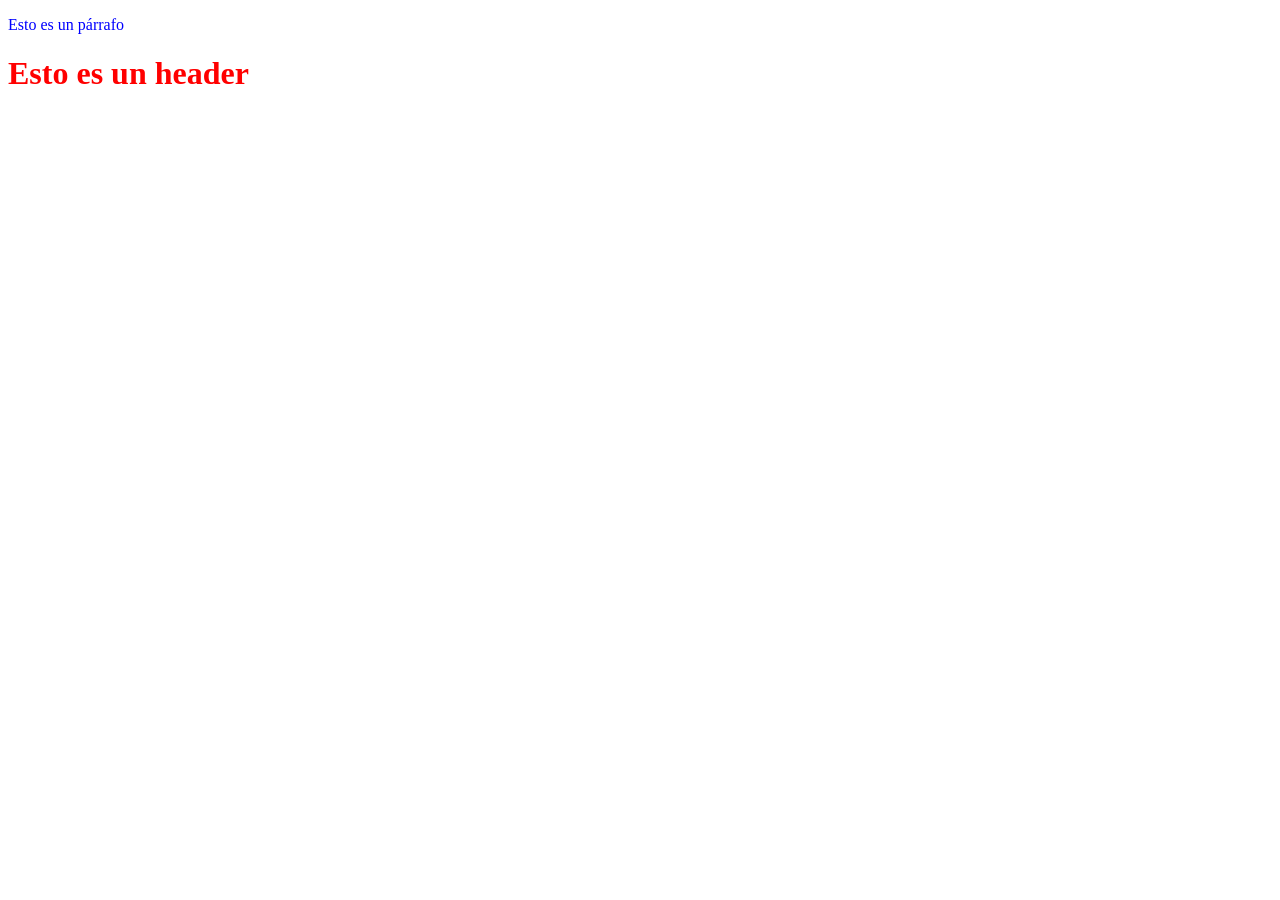
==== page_a.html @ 670611cc "Page A y Page B creados" ====
<!DOCTYPE html>
<html>
<head>
  <meta charset="utf-8">
  <link rel="stylesheet" href="styles/style.css">
  <title>Page A</title>
</head>
  <body>
    <p>Esto es un párrafo</p>
    <h1>Esto es un header</h1>
  </body>
</html>
---- styles/style.css ----
h1 {
    color: red;
}
p {
    color:blue;
}
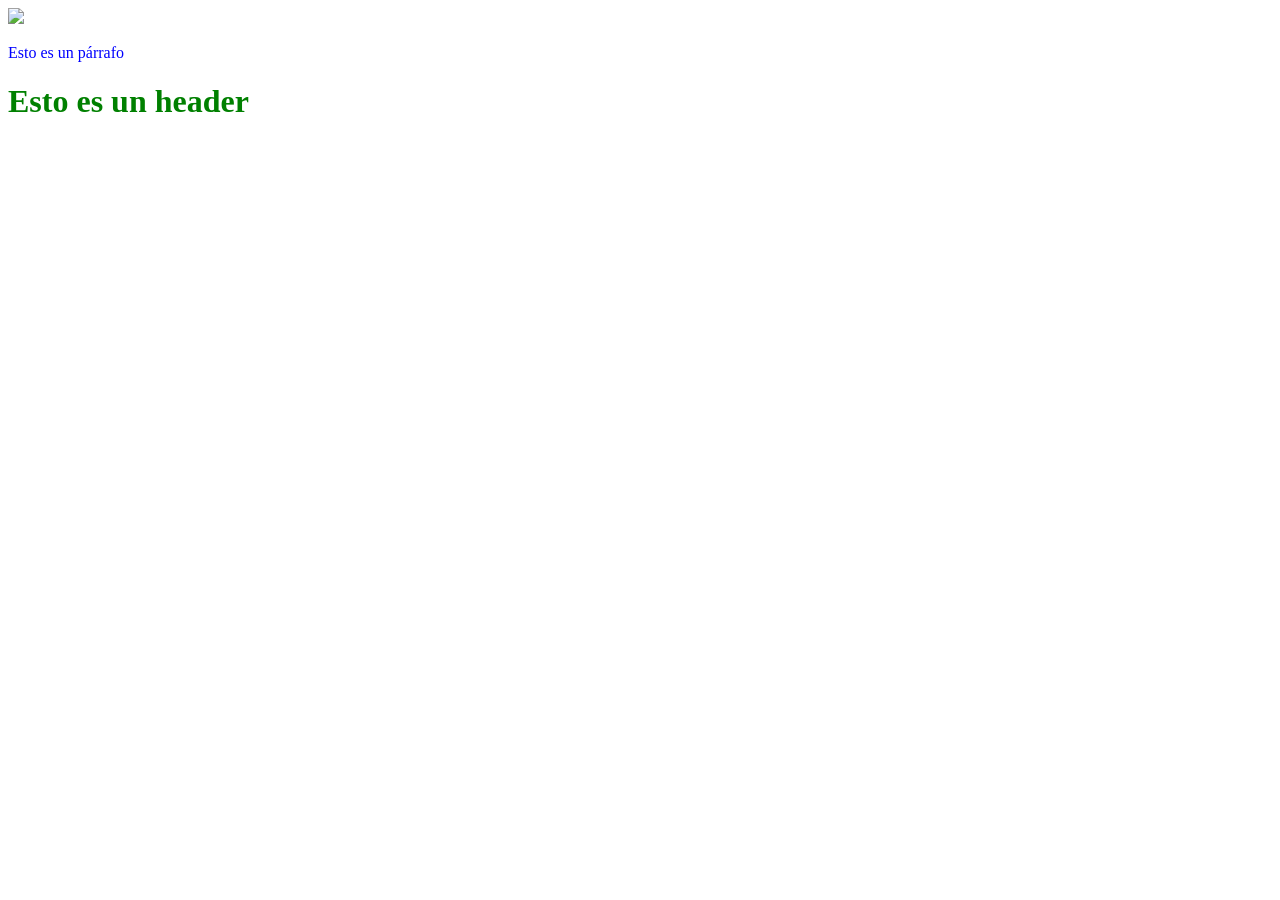
==== commit 385766cb: "Imagen en page_a y page_b" ====
--- a/page_a.html
+++ b/page_a.html
@@ -6,6 +6,7 @@
   <title>Page A</title>
 </head>
   <body>
+  <img src="https://i.pinimg.com/474x/bb/e1/72/bbe17265ca5e42ee72ba3c0719d51175.jpg">  
     <p>Esto es un párrafo</p>
     <h1>Esto es un header</h1>
   </body>
--- a/styles/style.css
+++ b/styles/style.css
@@ -1,5 +1,5 @@
 h1 {
-    color: red;
+    color: green;
 }
 p {
     color:blue;
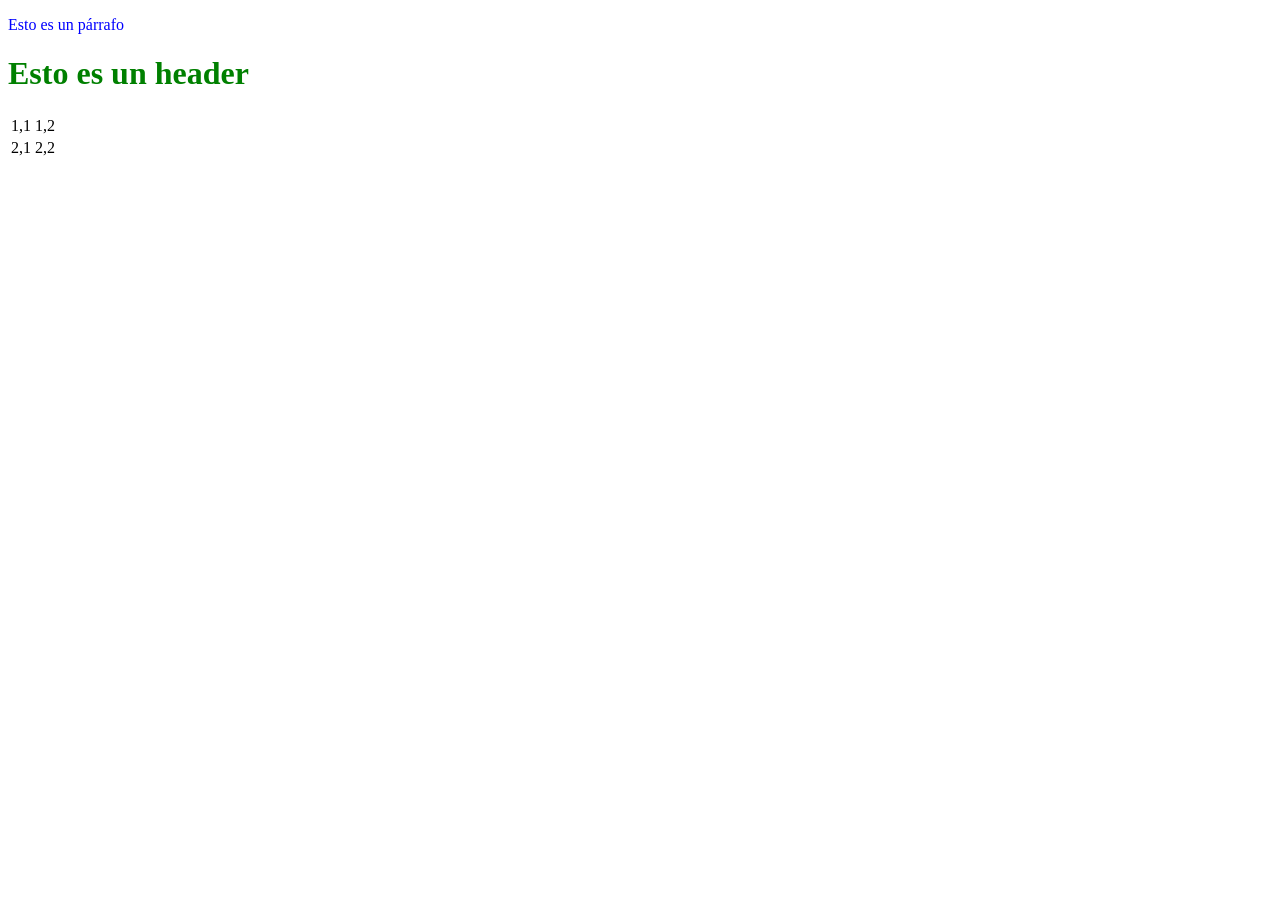
==== commit 54769fd0: "Tabla agregada 2x3" ====
--- a/page_a.html
+++ b/page_a.html
@@ -6,8 +6,17 @@
   <title>Page A</title>
 </head>
   <body>
-  <img src="https://i.pinimg.com/474x/bb/e1/72/bbe17265ca5e42ee72ba3c0719d51175.jpg">  
     <p>Esto es un párrafo</p>
     <h1>Esto es un header</h1>
+    <table>
+      <tr>
+        <td>1,1</td>
+        <td>1,2</td>
+      </tr>
+      <tr>
+        <td>2,1</td>
+        <td>2,2</td>
+      </tr>
+    </table>
   </body>
 </html>
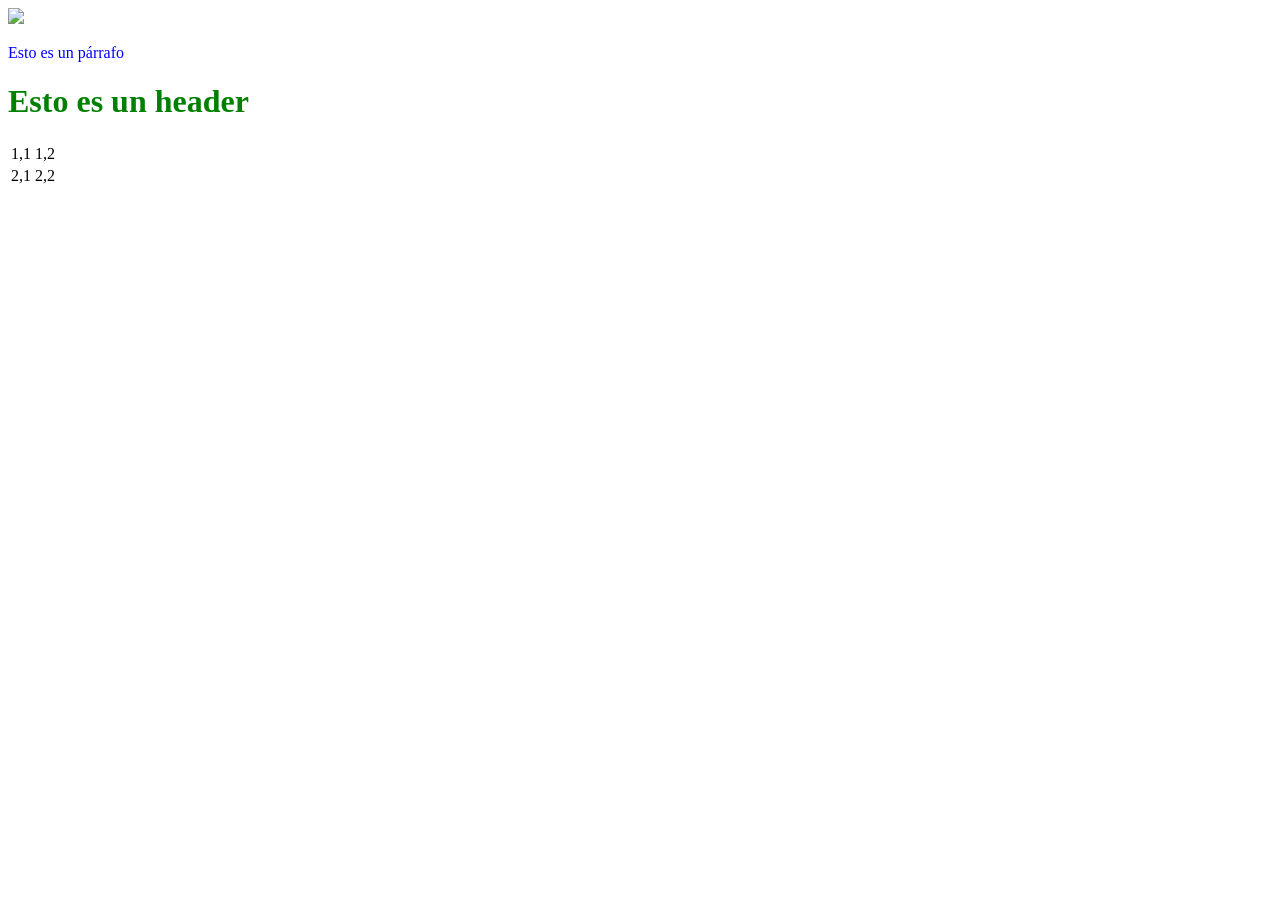
==== commit fe66e6f1: "Merge branch 'feature_1'" ====
--- a/page_a.html
+++ b/page_a.html
@@ -6,6 +6,7 @@
   <title>Page A</title>
 </head>
   <body>
+  <img src="https://i.pinimg.com/474x/bb/e1/72/bbe17265ca5e42ee72ba3c0719d51175.jpg">  
     <p>Esto es un párrafo</p>
     <h1>Esto es un header</h1>
     <table>
